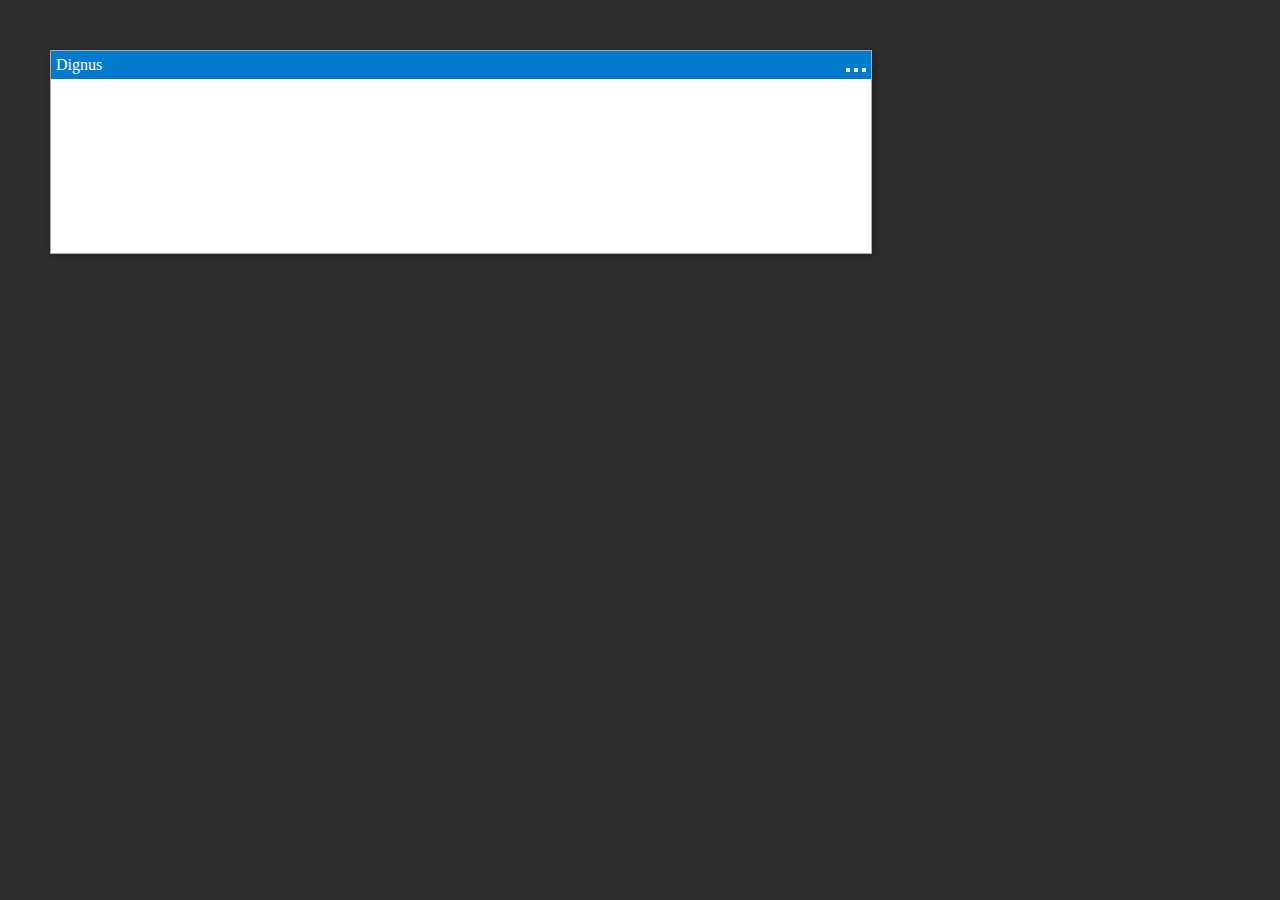
==== index.html @ e9599b26 "dingus" ====
<!DOCTYPE html>
<html lang="en">
<head>
    <meta charset="UTF-8">
    <title>Dignus</title>
    <link rel="stylesheet" href="./css/styles.css">
</head>
<body>
<script src="./src/main.js"></script>
    <div id="desktop">
        <div class="window">
            <div class="titlebar">
                <span class="title">Dignus</span>
                <div class="buttons">
                    <button class="minimize"></button>
                    <button class="maximize"></button>
                    <button class="close"></button>
                </div>
            </div>
            <div class="content">
                <canvas id="canvas"></canvas>
            </div>
        </div>
    </div>
</body>
</html>
---- css/styles.css ----
* {
    margin: 0;
    padding: 0;
}

#desktop {
    position: relative;
    width: 100vw;
    height: 100vh;
    background: #2e2e2e;
    overflow: hidden;
}

.window {
    position: absolute;
    top: 50px;
    left: 50px;
    width: 820px;
    border: 1px solid #aaa;
    background: #fff;
    box-shadow: 2px 2px 8px rgba(0, 0, 0, 0.3);
}

.titlebar {
    background: #007acc;
    color: #fff;
    padding: 5px;
    cursor: move;
    display: flex;
    justify-content: space-between;
    align-items: center;
}

.content {
    padding: 10px;
}
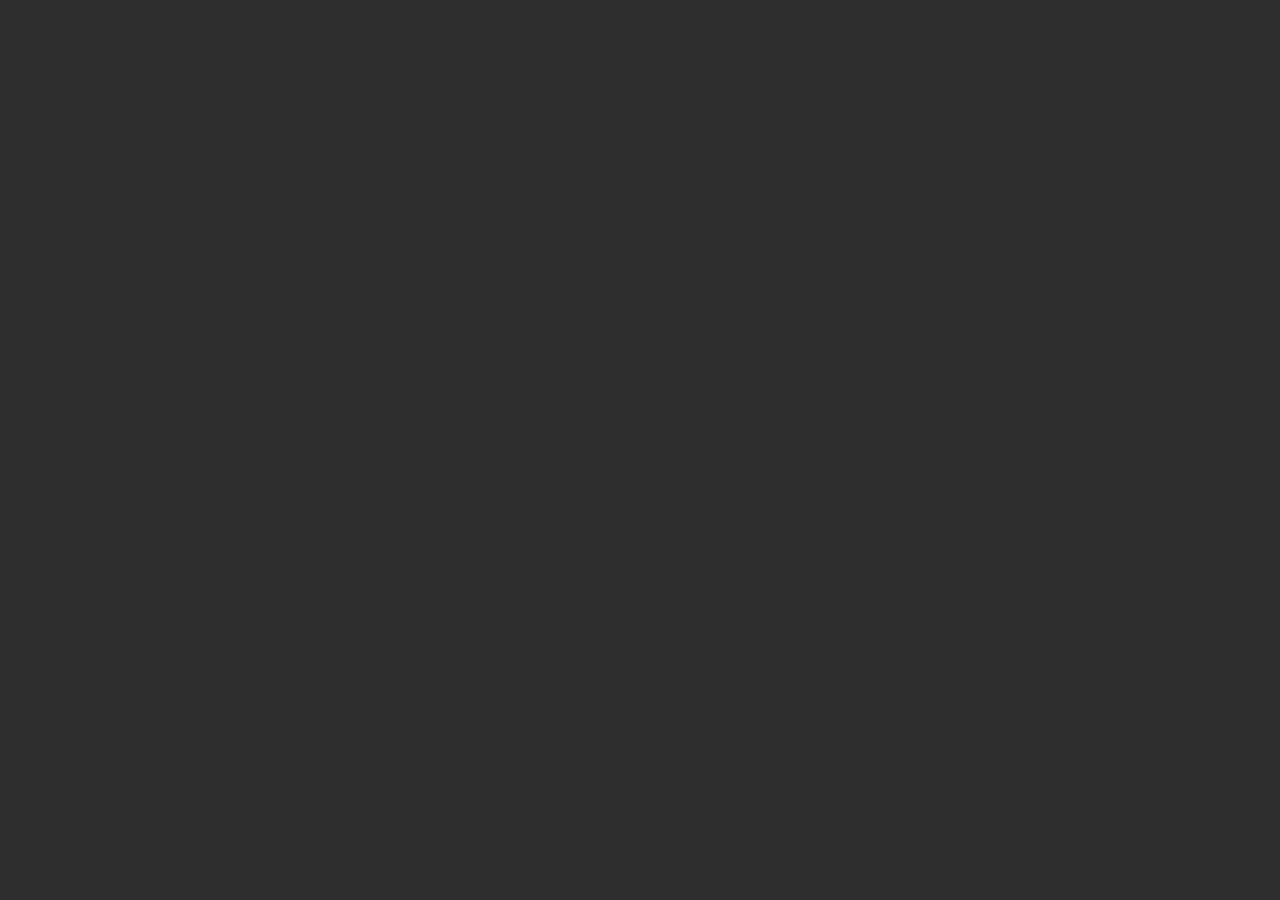
==== commit e32b2d25: "dingus" ====
--- a/index.html
+++ b/index.html
@@ -6,21 +6,7 @@
     <link rel="stylesheet" href="./css/styles.css">
 </head>
 <body>
-<script src="./src/main.js"></script>
-    <div id="desktop">
-        <div class="window">
-            <div class="titlebar">
-                <span class="title">Dignus</span>
-                <div class="buttons">
-                    <button class="minimize"></button>
-                    <button class="maximize"></button>
-                    <button class="close"></button>
-                </div>
-            </div>
-            <div class="content">
-                <canvas id="canvas"></canvas>
-            </div>
-        </div>
-    </div>
+<script src="./src/main.js" type="module" defer></script>
+    <div id="desktop"></div>
 </body>
 </html>--- a/css/styles.css
+++ b/css/styles.css
@@ -33,4 +33,7 @@
 
 .content {
     padding: 10px;
-}+    width: 800px;
+    height: 600px;
+}
+
